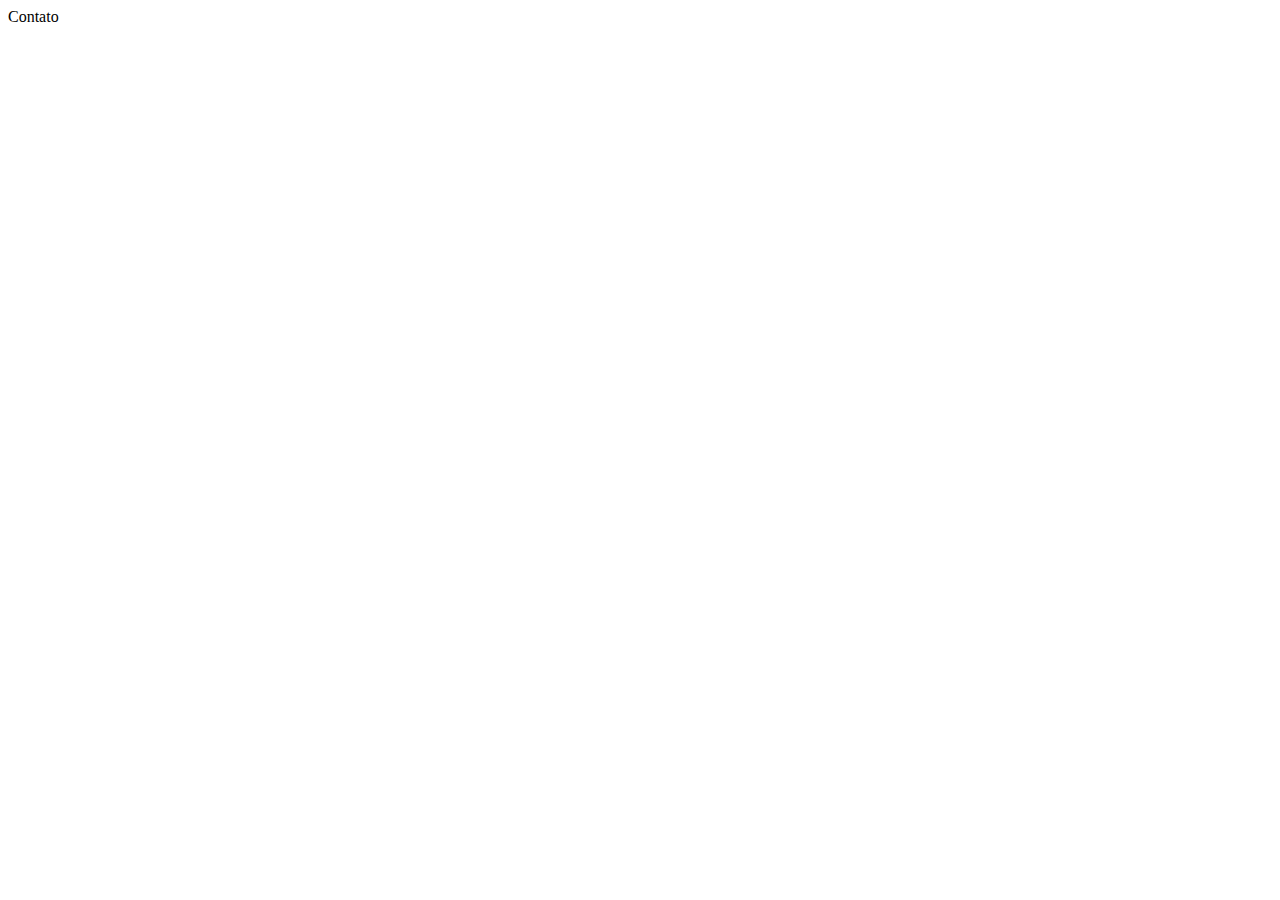
==== pages/contato.html @ f3fef269 "Criado arquivos .html e .css para todas as páginas. Criado arquivo de reset do CSS e criado arquivo " ====
<!DOCTYPE html>
<html lang="pt-br">
	<head>
		<meta charset="UTF-8">
		<title> Contato - LCM </title>
		<link rel="stylesheet" href="styles/contato.css">
		<link rel="stylesheet" href="styles/reset.css">
		<link rel="stylesheet" href="styles/base.css">
	</head>
	<body>
		Contato
	</body>
</html>
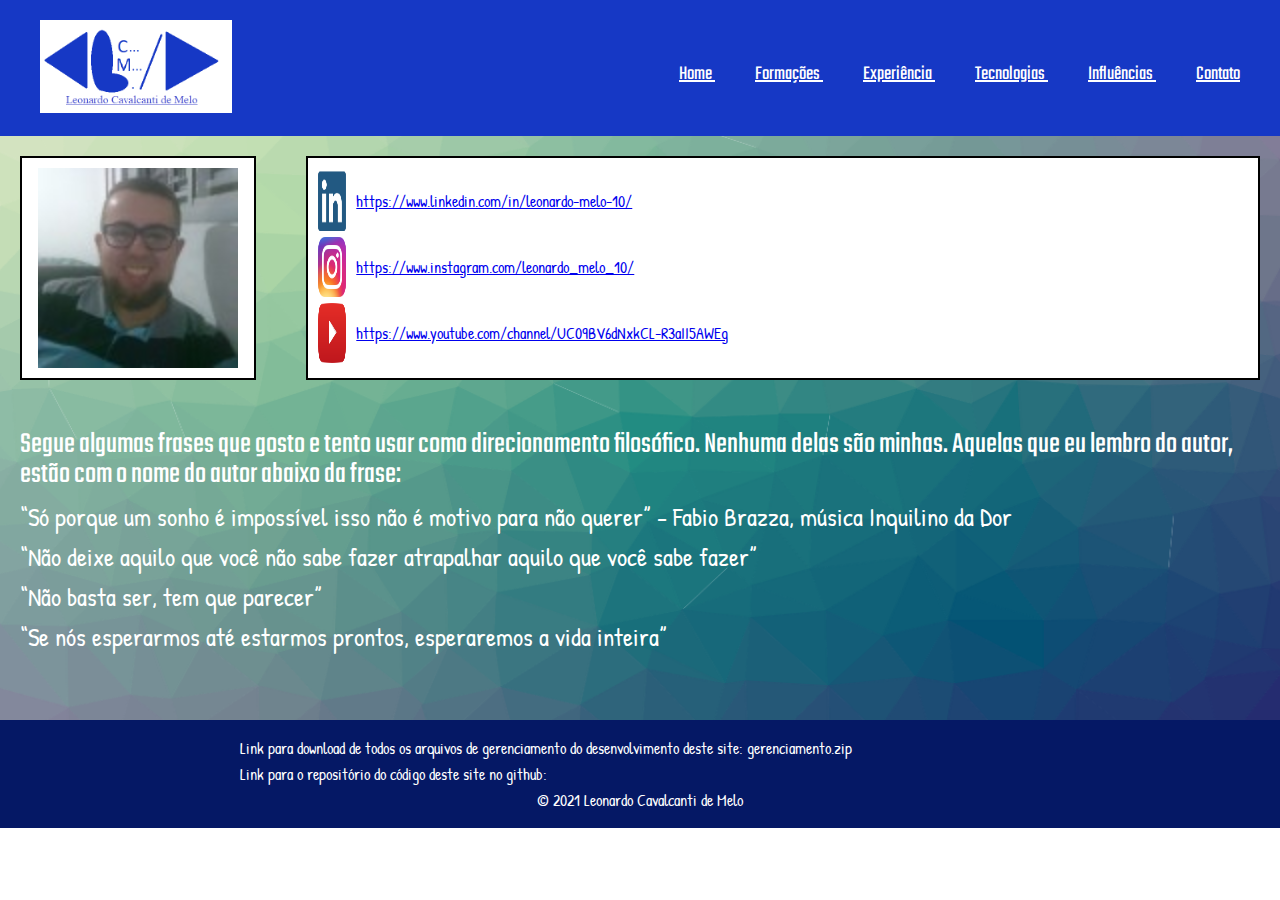
==== commit f53f272a: "Feito a tela de contato" ====
--- a/pages/contato.html
+++ b/pages/contato.html
@@ -3,11 +3,99 @@
 	<head>
 		<meta charset="UTF-8">
 		<title> Contato - LCM </title>
-		<link rel="stylesheet" href="styles/contato.css">
-		<link rel="stylesheet" href="styles/reset.css">
-		<link rel="stylesheet" href="styles/base.css">
+		<link rel="stylesheet" href="../styles/contato.css">
+		<link rel="stylesheet" href="../styles/reset.css">
+		<link rel="stylesheet" href="../styles/base.css">
 	</head>
 	<body>
-		Contato
+		<header>
+			<div class="base_cabecalho">
+				<h1>
+					<img class="base_logo" src="../images/logo_site_estatico.png" alt="logo_consultoria_cavalcanti">
+				</h1>
+
+				<nav>
+					<ul class="base_menu base_fonte_titulo">
+						<li> <a href="../index.html"> Home </a> </li>
+						<li> <a href="formacoes.html"> Formações </a> </li>
+						<li> <a href="experiencias.html"> Experiência </a> </li>
+						<li> <a href="tecnologias.html"> Tecnologias </a> </li>
+						<li> <a href="influencias.html"> Influências </a> </li>
+						<li> <a href="contato.html"> Contato </a> </li>
+					</ul>
+				</nav>
+			</div>
+		</header>
+
+		<main>
+			<div class="contato_principal">
+				<div class="contato_foto_e_links">
+					<div class="contato_foto_e_links_foto">
+						<img src="../images/eu.jpg">
+					</div>
+
+					<div class="contato_foto_e_links_links base_fonte_corpo">
+						<div class="contato_icones_e_links_redes_sociais">
+							<div class="contato_icone_e_link_rede_social">
+								<img class="contato_icones_redes_sociais" src="../images/linkedin.png">
+								<span>
+									<a href="https://www.linkedin.com/in/leonardo-melo-10/" target="_blank"> https://www.linkedin.com/in/leonardo-melo-10/ </a>
+								</span> 
+							</div>
+							
+							<div class="contato_icone_e_link_rede_social">
+								<img class="contato_icones_redes_sociais" src="../images/instagram.png">
+								<span>
+									<a href="https://www.instagram.com/leonardo_melo_10/" target="_blank"> https://www.instagram.com/leonardo_melo_10/ </a>
+								</span>   
+							</div>
+
+							<div class="contato_icone_e_link_rede_social">
+								<img class="contato_icones_redes_sociais" src="../images/youtube.png">
+								<span>
+									<a href="https://www.youtube.com/channel/UC09BV6dNxkCL-R3aII5AWEg" target="_blank"> https://www.youtube.com/channel/UC09BV6dNxkCL-R3aII5AWEg </a>
+								</span>  
+							</div>
+						</div>
+					</div>
+				</div>
+
+				<div class="contato_audio_e_video">
+					
+				</div>
+
+				<div class="contato_frases">
+					<p class="contato_frases_introducao base_fonte_titulo">
+						Segue algumas frases que gosto e tento usar como direcionamento filosófico. Nenhuma delas são minhas. Aquelas que eu lembro do autor, estão com o nome do autor abaixo da frase:
+					</p>
+
+					<p class="contato_frases_frase base_fonte_corpo">
+						“Só porque um sonho é impossível isso não é motivo para não querer” - Fabio Brazza, música Inquilino da Dor
+					</p>
+
+					<p class="contato_frases_frase base_fonte_corpo">
+						“Não deixe aquilo que você não sabe fazer atrapalhar aquilo que você sabe fazer”
+					</p>
+
+					<p class="contato_frases_frase base_fonte_corpo">
+						“Não basta ser, tem que parecer”
+					</p>
+
+					<p class="contato_frases_frase base_fonte_corpo">
+						“Se nós esperarmos até estarmos prontos, esperaremos a vida inteira”
+					</p>
+				</div>
+			</div>
+		</main>
+
+		<footer>
+			<div class="base_rodape base_fonte_corpo">
+				<p> Link para download de todos os arquivos de gerenciamento do desenvolvimento deste site: gerenciamento.zip </p>
+				<p> Link para o repositório do código deste site no github: </p>
+				<div class="base_copyright"> 
+					&#169; 2021 Leonardo Cavalcanti de Melo 
+				</div>
+			</div>
+		</footer>
 	</body>
 </html>--- a/styles/contato.css
+++ b/styles/contato.css
@@ -0,0 +1,76 @@
+main {
+	background-image: url("../images/background_contato.png");
+	background-repeat: no-repeat;
+	background-size: 100% 100%;
+}
+
+.contato_principal {
+	padding: 20px;
+}
+
+.contato_foto_e_links {
+	display: flex;
+	width: 100%;
+}
+
+.contato_foto_e_links_foto {
+	background-color: #FFF;
+	height: 200px;
+	border-style: solid;
+	border-color: #000;
+	border-width: 2px;
+	width: 20%;
+	text-align: center;
+	padding: 10px 0;
+	margin-right: 50px;
+}
+
+.contato_foto_e_links_foto img {
+	width: auto;
+	height: 100%;
+}
+
+.contato_foto_e_links_links {
+	background-color: #FFF;
+	height: 200px;
+	border-style: solid;
+	border-color: #000;
+	border-width: 2px;
+	width: 80%;
+	padding: 10px;
+}
+
+.contato_icones_e_links_redes_sociais {
+	height: 100%;
+}
+
+.contato_icone_e_link_rede_social {
+	height: 30%;
+	display: flex;
+	padding: 3px 0;
+}
+
+.contato_icones_redes_sociais {
+	width: 3%;
+}
+
+.contato_icone_e_link_rede_social span {
+	display: flex;
+	align-items: center;
+	padding-left: 10px;
+}
+
+.contato_frases {
+	color: #FFFFFF;
+	margin-top: 50px;
+	margin-bottom: 50px;
+}
+
+.contato_frases_introducao {
+	font-size: 30px;
+}
+
+.contato_frases_frase {
+	font-size: 25px;
+	margin-top: 15px;
+}--- a/styles/base.css
+++ b/styles/base.css
@@ -0,0 +1,62 @@
+@import url('https://fonts.googleapis.com/css2?family=Patrick+Hand&display=swap');
+@import url('https://fonts.googleapis.com/css2?family=Teko&display=swap');
+
+.base_fonte_titulo {
+	font-family: "Teko";
+}
+
+.base_fonte_corpo {
+	font-family: "Patrick Hand";
+}
+
+.base_identacao_paragrafo {
+	text-indent: 40px;
+}
+
+header {
+	background: #1638C5;
+}
+
+.base_cabecalho {
+	padding: 20px 0;
+}
+
+.base_cabecalho .base_logo {
+	width: 15%;
+	margin-left: 40px;
+}
+
+.base_cabecalho .base_menu {
+	position: absolute;
+	top: 65px;
+	right: 0;
+}
+
+.base_cabecalho .base_menu li {
+	display: inline;
+	margin-right: 40px;
+}
+
+.base_cabecalho .base_menu a {
+	color: #FFFFFF;
+	font-size: 20px;
+}
+
+footer {
+	background: #051865;
+}
+
+.base_rodape {
+	color: #FFFFFF;
+	padding: 20px 0;
+	width: 800px;
+	margin: 0 auto;
+}
+
+.base_rodape p {
+	margin-bottom: 10px;
+}
+
+.base_rodape .base_copyright {
+	text-align: center;
+}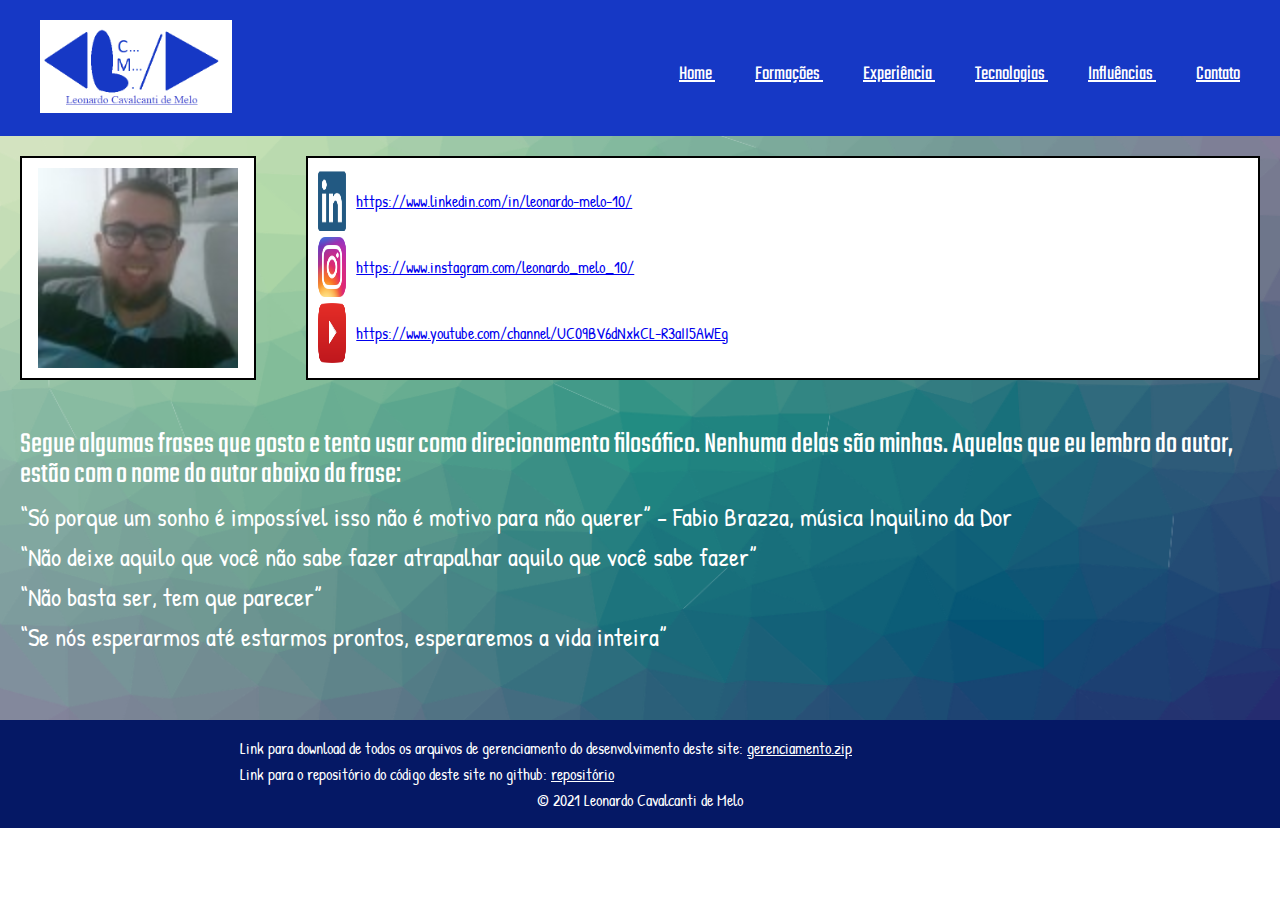
==== commit 2e96af17: "Finalizado a tela de influências e colocado os links do download dos arquivos de gerenciamento e do " ====
--- a/pages/contato.html
+++ b/pages/contato.html
@@ -90,8 +90,8 @@
 
 		<footer>
 			<div class="base_rodape base_fonte_corpo">
-				<p> Link para download de todos os arquivos de gerenciamento do desenvolvimento deste site: gerenciamento.zip </p>
-				<p> Link para o repositório do código deste site no github: </p>
+				<p> Link para download de todos os arquivos de gerenciamento do desenvolvimento deste site: <a href="https://mega.nz/file/zTRVmQ6A#VMph09LxY2QwiTUuuy8liGhEjzcE-c91P7CFHuysbkc" target="_blank"> gerenciamento.zip </a> </p>
+				<p> Link para o repositório do código deste site no github: <a href="https://github.com/llmel/site-estatico" target="_blank"> repositório </a> </p>
 				<div class="base_copyright"> 
 					&#169; 2021 Leonardo Cavalcanti de Melo 
 				</div>
--- a/styles/base.css
+++ b/styles/base.css
@@ -46,6 +46,10 @@
 	background: #051865;
 }
 
+footer p a {
+	color: #FFF;
+}
+
 .base_rodape {
 	color: #FFFFFF;
 	padding: 20px 0;
